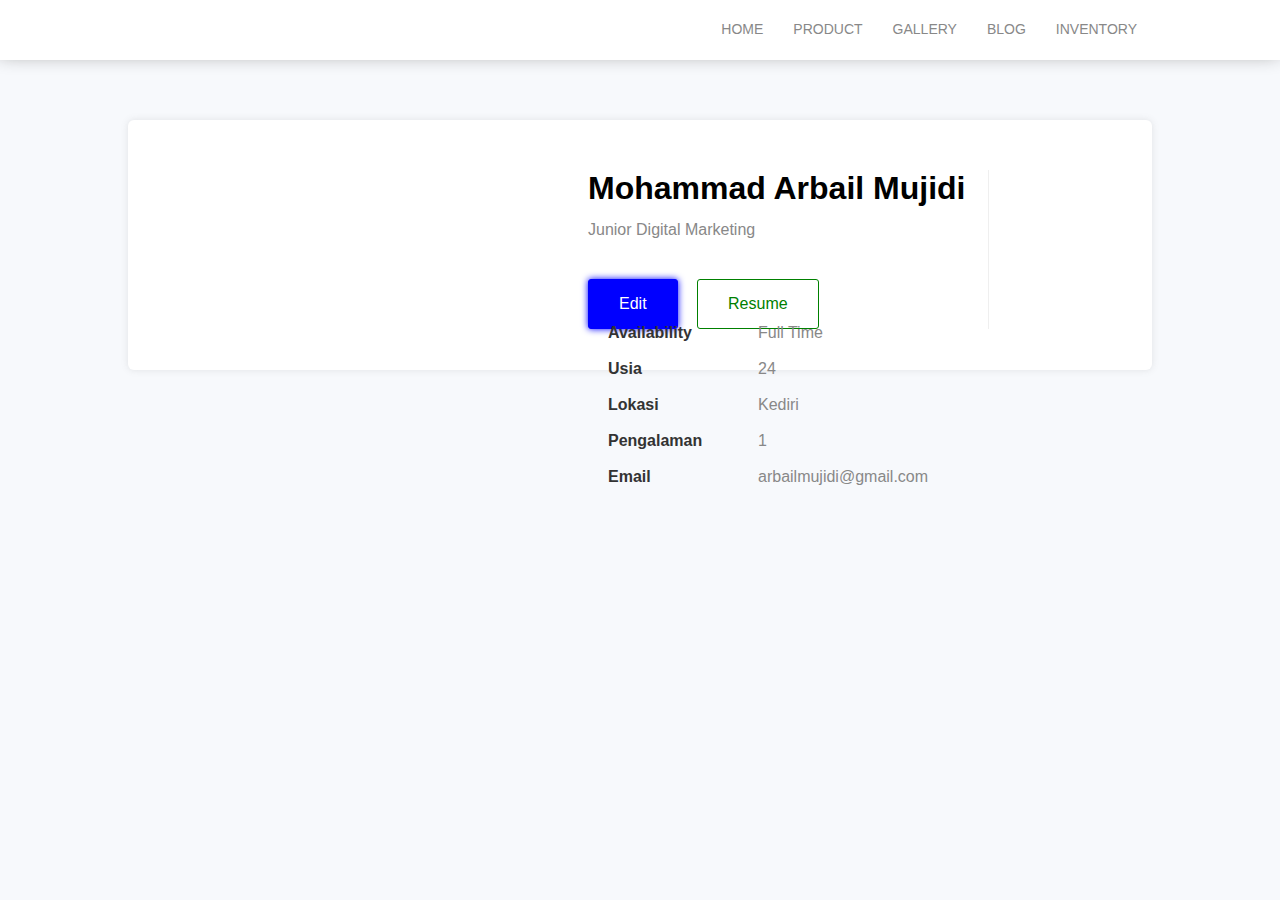
==== index.html @ 9f123c86 "update" ====
<!DOCTYPE html>
<html>
  <head>
    <title>Profil Saya</title>
    <meta name="viewport" content="width=device-width, initial-scale=1.0" />
    <link rel="stylesheet" href="asset/css/styleVALUEJS.css" />
  </head>
  <!-- 1Untuk mengisi perubahan pada form, maka akan bisa diterapkan pada form. 
           Mengubah Button Contact menjadi Button Edit
           hal 1 : memberikan identitas pada setiap Komponen pada script HTML Kita
           jadi setiap komponen kita berikan nama/id supaya lebih mudah untuk mengubah nanti. 
       -->
  <body>
    <nav>
      <div class="menu-mobile">
        <!-- 2tambahkan -->
        <a href="#" onclick="showMenu()">menu</a>
      </div>
      <ul id="menu">
        <li><a href="/">HOME</a></li>
        <li><a href="#">PRODUCT</a></li>
        <li><a href="#">GALLERY</a></li>
        <li><a href="#">BLOG</a></li>
        <li><a href="#">INVENTORY</a></li>
      </ul>
    </nav>

    <section id="box-profile">
      <div class="img-profile">
          <div class="photo">
            <img src="../Portofolio/asset/image/Download.jpg" alt="" />
        </div>
      </div>
      <div class="description">
        <!-- 2Pada bagian Nama tambahkan atribut ID. penting mudah diingat dan dipahami!! 
                kemudian pada roles kasih nama prole, lalu 
                pada button contact ubah nama menjadi EDIT lalu value pada ahref tambahkan inputform, 
                save - debug 
                pada saat klik edit akan mengarah ke form input.

                next

                kita kasih atribut onclick=editForm pada button edit 

                -->
        <h1 id="pName">Mohammad Arbail Mujidi</h1>
        <p id="pRole">Junior Digital Marketing</p>
        <a href="#input-form" class="button bg-blue" onclick="editForm()"
          >Edit</a
        >
        <a href="#" class="button border-green">Resume</a>
      </div>
      <!-- 3Pada komponent class information tambahkan juga 
                 A. id="pAvailable" pada text-gray
                 B. id="pAvailable" pada text-gray
                 C. id="pAvailable" pada text-gray
                 D. id="pAvailable" pada text-gray

                 Pada section Inputform kita tambahka juga masing2 input id 
                 A. input id=inpname
                 A. input id=inprole
                 A. input id=inpavailability
                 A. input id=inpage
                 A. input id=inplocation
                 A. input id=inpyears
                 A. input id=inpemail

                 pada tombol submit tambahkan onclik dengan function simpanform

                 save.

                -->
      <div class="information">
        <div class="data">
          <p class="field">Availability</p>
          <p id="pAvailable" class="text-gray">Full Time</p>
        </div>
        <div class="data">
          <p class="field">Usia</p>
          <p id="pAge" class="text-gray">24</p>
        </div>
        <div class="data">
          <p class="field">Lokasi</p>
          <p id="pLocation" class="text-gray">Kediri</p>
        </div>
        <div class="data">
          <p class="field">Pengalaman</p>
          <p id="pExperience" class="text-gray">1</p>
        </div>
        <div class="data">
          <p class="field">Email</p>
          <p id="pEmail" class="text-gray">arbailmujidi@gmail.com</p>
        </div>
      </div>
    </section>

    <section id="input-form">
      <form method="#" action="#">
        <div class="form">
          <label>Nama</label>
          <input
            id="inpName"
            type="text"
            name="nama"
            placeholder="masukkan nama anda"
          />
        </div>
        <div class="form">
          <label>Role</label>
          <input id="inpRole" type="text" name="role" />
        </div>
        <div class="form">
          <label>Availability</label>
          <input id="inpAvailability" type="text" name="Availability" />
        </div>
        <div class="form">
          <label>Usia</label>
          <input id="inpUsia" type="number" name="usia" />
        </div>
        <div class="form">
          <label>Lokasi</label>
          <input id="inpLokasi" type="text" name="lokasi" />
        </div>
        <div class="form">
          <label>Years Experience</label>
          <input id="inpYears" type="number" name="experience" />
        </div>
        <div class="form">
          <label>Email</label>
          <input id="inpEmail" type="email" name="email" />
        </div>
        <div class="form">
          <input
            onclick="simpanForm()"
            type="submit"
            name="submit"
            value="SUBMIT"
            class="bg-green"
          />
        </div>
      </form>
    </section>

    <!-- 4Pertama kita buat sebuah variabel formenu mengarah ke id inputform.
            kemudian formenu kita panggil , kita ubah dan style dan display menjadi none.
            lalu save - debug
            "Halaman Form Hilang" 138-139

            5Fungsiberikutnya seperti editform line144-157 dan simpanform line148-150
            EditForm
            buat logika pada code menggunakan if dg kondisi awal
            formMenu style displaynya none maka akan diubah jadi block, selain itu pada else
            maka tampilannya tetap none.
            simpan - debug

            6Selanjutnya pada line 164 - 172menampilkan nama masuk dalam form nama dsterusnya. 
            caranya buat sebuah variable name kita ambil value dengan id yang sudah didefinisikan tadi cth pName, kemudian ambil innerhtml nya lalu
            pada bagian input nama pada form dg nama id InpName. document.getelementby id
            lalu ubah value menjadi name yang berasal dari variable yang sudah dibuat diatas. 
            save - debug

            QUIZ = lakukan untuk file selanjutnya. 
            save-debug.
        -->

    <script>
      var formMenu = document.getElementById("input-form");
      formMenu.style.display = "none";

      function editForm() {
        if (formMenu.style.display === "none") {
          formMenu.style.display = "block";
        } else {
          formMenu.style.display = "none";
        }

        var name = document.getElementById("pName").innerHTML;
        var role = document.getElementById("pRole").innerHTML;
        var available = document.getElementById("pAvailable").innerHTML;
        var usia = document.getElementById("pAge").innerHTML;
        var lokasi = document.getElementById("pLocation").innerHTML;
        var experience = document.getElementById("pExperience").innerHTML;
        var email = document.getElementById("pEmail").innerHTML;

        document.getElementById("inpName").value = name;
        document.getElementById("inpRole").value = role;
        document.getElementById("inpAvailability").value = available;
        document.getElementById("inpUsia").value = usia;
        document.getElementById("inpLokasi").value = lokasi;
        document.getElementById("inpYears").value = experience;
        document.getElementById("inpEmail").value = email;
      }

      function simpanForm() {}

      function showMenu() {
        var menu = document.getElementById("menu");
        var box = document.getElementById("box-profile");

        if (menu.style.display === "block") {
          menu.style.display = "none";
          box.style.paddingTop = "0px";
        } else {
          menu.style.display = "block";
          box.style.paddingTop = "125px";
        }
      }
    </script>
  </body>
</html>
---- asset/css/styleVALUEJS.css ----
*, body {
  margin: 0;
  padding: 0;
}

body {
  background-color: #f7f9fc;
}

/* buat css button */
.menu-mobile {
  position: relative;
  float: right;
  display: none;
}

.menu-mobile a {
  color: #888;
  font-size: 14px;
  text-transform: uppercase;
  text-decoration: none;
  padding: 5px 10px 5px 10px;
  border: 1px solid #888;
}

/* color */
.bg-blue {
  background-color: blue;
  color: #ffffff;
  box-shadow: 0 0 7px 0px blue;
  border: 1px solid blue;
}

.bg-green {
  background-color: green;
  color: white;
  box-shadow: 0 0 7px 0px green;
  border: 1px solid green;
}

.border-green {
  color: green;
  border: 1px solid green;
}

/* component */
.text-black {
  color: black;
}

.text-gray {
  color: #888888;
}

.button {
  position: relative;
  padding: 15px 30px 15px 30px;
  text-decoration: none;
  display: inline-block;
  margin-right: 15px;
  border-radius: 3px;
}

/* navbar */

nav {
  position: relative;
  width: 100%;
  height: 60px;
  background-color: #ffffff;
  box-shadow: -1px -7px 20px 0px #888888;
}

nav ul {
  position: relative;
  top: 20px;
  margin: 0;
  float: right;
  right: 10%;
}

nav ul li {
  float: left;
  display: block;
  margin: 0px 15px 0px 15px;
}

nav ul li a {
  text-decoration: none;
  color: #888888;
  font-family: sans-serif;
  font-size: 14px;
}

nav ul li a:hover {
  color: orange;
}

/* section profile */

section#box-profile {
  position: relative;
  width: 80%;
  min-height: 250px;
  margin-left: 10%;
  margin-right: 10%;
  margin-top: 60px;
  border-radius: 6px;
  background-color: #ffffff;
  box-shadow: 0 0 7px 0px rgba(136, 136, 136, 0.2);
}

#box-profile .img-profile {
  position: relative;
  display: flex;
  width: 400px;
  height: 400px;
  border-radius: 30px;
  float: left;
  top: 10px;
  margin-left: 50px;
}

.img-profile .photo img {
  height: 50%;
  background-size: 50%;
  background-repeat: no-repeat;
  border-radius: 50%;
  margin: 20px;
}

.description {
  position: relative;
  width: 400px;
  display: inline-block;
  float: left;
  top: 50px;
  margin-left: 10px;
  font-family: "Helvetica", sans-serif;
  border-right: 1px solid #efefef;
}

.description h1 {
  font-size: 32px;
  margin-bottom: 14px;
}

.description p {
  color: #888888;
}

.description .button {
  margin-top: 40px;
}

.information {
  position: relative;
  display: inline-block;
  float: left;
  font-family: "Helvetica", sans-serif;
  top: 45px;
  margin-left: 30px;
}

.information .data {
  display: block;
  width: 100%;
  height: 36px;
}

.information p.field {
  font-weight: 600;
  width: 150px;
  color: #333;
}

.information .data p {
  float: left;
}

/* section form */

section#input-form {
  position: relative;
  max-width: 80%;
  margin-left: 10%;
  margin-right: 10%;
  margin-top: 60px;
  border-radius: 6px;
  background-color: white;
  box-shadow: 0 0 7px 0 rgba(136, 146, 146, 0.2);
  padding: 30px;
}

/* CTO */
#input-form .form {
  width: 100%;
  display: grid;
  margin-top: 15px;
  margin-bottom: 15px;
}

label {
  font-family: "Helvetica", sans-serif;
  font-size: 16px;
  color: black;
  font-weight: 600;
}

input {
  font-family: "Helvetica", "sans-serif";
  padding: 10px 20px 10px 20px;
  outline: none;
  border-radius: 3px;
  border: 1px solid #888888;
  margin-top: 5px;
  margin-bottom: 5px;
  font-size: 14px;
}

@media (min-width: 321px) and (max-width: 400px) {
  section#box-profile {
    width: 90%;
    height: 630px;
    margin-left: 5%;
    margin-right: 5%;
    margin-top: 30px;
  }
  .menu-mobile {
    top: 20px;
    right: 10%;
    display: inline-block;
  }
  nav ul {
    display: none;
    right: 0;
    width: 100%;
    text-align: center;
    top: 43px;
    z-index: 99;
    background: #fff;
  }
  nav ul li {
    float: unset;
    margin: 0;
    padding-top: 10px;
    padding-bottom: 10px;
  }
  .description {
    padding-left: 0px;
    width: 100%;
    text-align: center;
    margin-left: 0;
    border: none;
  }
  .description .button {
    margin-right: 10px;
    margin-left: 10px;
  }
  .img-profile .photo {
    left: 35px;
    position: relative;
  }
  .information {
    top: 75px;
    margin-left: 25px;
    font-size: 14px;
  }
}
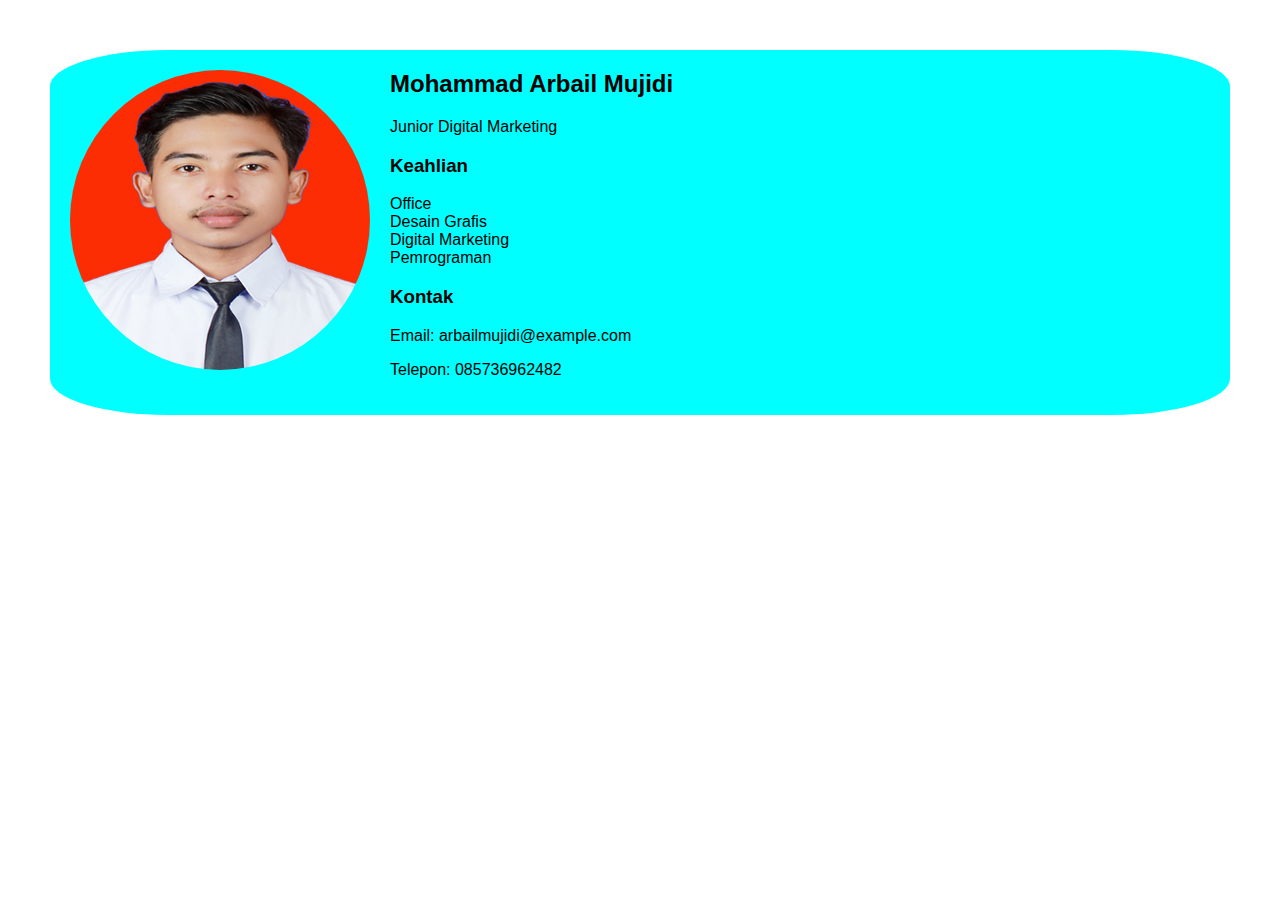
==== commit cc8f9c57: "update" ====
--- a/index.html
+++ b/index.html
@@ -1,210 +1,30 @@
 <!DOCTYPE html>
-<html>
-  <head>
-    <title>Profil Saya</title>
-    <meta name="viewport" content="width=device-width, initial-scale=1.0" />
-    <link rel="stylesheet" href="asset/css/styleVALUEJS.css" />
-  </head>
-  <!-- 1Untuk mengisi perubahan pada form, maka akan bisa diterapkan pada form. 
-           Mengubah Button Contact menjadi Button Edit
-           hal 1 : memberikan identitas pada setiap Komponen pada script HTML Kita
-           jadi setiap komponen kita berikan nama/id supaya lebih mudah untuk mengubah nanti. 
-       -->
-  <body>
-    <nav>
-      <div class="menu-mobile">
-        <!-- 2tambahkan -->
-        <a href="#" onclick="showMenu()">menu</a>
-      </div>
-      <ul id="menu">
-        <li><a href="/">HOME</a></li>
-        <li><a href="#">PRODUCT</a></li>
-        <li><a href="#">GALLERY</a></li>
-        <li><a href="#">BLOG</a></li>
-        <li><a href="#">INVENTORY</a></li>
-      </ul>
-    </nav>
-
-    <section id="box-profile">
-      <div class="img-profile">
-          <div class="photo">
-            <img src="../Portofolio/asset/image/Download.jpg" alt="" />
+<html lang="en">
+<head>
+    <meta charset="UTF-8">
+    <meta name="viewport" content="width=device-width, initial-scale=1.0">
+    <title>Profil Portofolio</title>
+    <link rel="stylesheet" href="./asset/css/styleVALUEJS.css">
+</head>
+<body>
+    <div class="container">
+        <div class="profile">
+            <img src="./asset/image/Download.jpg" alt="Foto Profil">
         </div>
-      </div>
-      <div class="description">
-        <!-- 2Pada bagian Nama tambahkan atribut ID. penting mudah diingat dan dipahami!! 
-                kemudian pada roles kasih nama prole, lalu 
-                pada button contact ubah nama menjadi EDIT lalu value pada ahref tambahkan inputform, 
-                save - debug 
-                pada saat klik edit akan mengarah ke form input.
-
-                next
-
-                kita kasih atribut onclick=editForm pada button edit 
-
-                -->
-        <h1 id="pName">Mohammad Arbail Mujidi</h1>
-        <p id="pRole">Junior Digital Marketing</p>
-        <a href="#input-form" class="button bg-blue" onclick="editForm()"
-          >Edit</a
-        >
-        <a href="#" class="button border-green">Resume</a>
-      </div>
-      <!-- 3Pada komponent class information tambahkan juga 
-                 A. id="pAvailable" pada text-gray
-                 B. id="pAvailable" pada text-gray
-                 C. id="pAvailable" pada text-gray
-                 D. id="pAvailable" pada text-gray
-
-                 Pada section Inputform kita tambahka juga masing2 input id 
-                 A. input id=inpname
-                 A. input id=inprole
-                 A. input id=inpavailability
-                 A. input id=inpage
-                 A. input id=inplocation
-                 A. input id=inpyears
-                 A. input id=inpemail
-
-                 pada tombol submit tambahkan onclik dengan function simpanform
-
-                 save.
-
-                -->
-      <div class="information">
-        <div class="data">
-          <p class="field">Availability</p>
-          <p id="pAvailable" class="text-gray">Full Time</p>
+        <div class="bio">
+            <h2>Mohammad Arbail Mujidi</h2>
+            <p>Junior Digital Marketing</p>
+            <h3>Keahlian</h3>
+            <ul>
+                <li>Office</li>
+                <li>Desain Grafis</li>
+                <li>Digital Marketing</li>
+                <li>Pemrograman</li>
+            </ul>
+            <h3>Kontak</h3>
+            <p>Email: arbailmujidi@example.com</p>
+            <p>Telepon: 085736962482</p>
         </div>
-        <div class="data">
-          <p class="field">Usia</p>
-          <p id="pAge" class="text-gray">24</p>
-        </div>
-        <div class="data">
-          <p class="field">Lokasi</p>
-          <p id="pLocation" class="text-gray">Kediri</p>
-        </div>
-        <div class="data">
-          <p class="field">Pengalaman</p>
-          <p id="pExperience" class="text-gray">1</p>
-        </div>
-        <div class="data">
-          <p class="field">Email</p>
-          <p id="pEmail" class="text-gray">arbailmujidi@gmail.com</p>
-        </div>
-      </div>
-    </section>
-
-    <section id="input-form">
-      <form method="#" action="#">
-        <div class="form">
-          <label>Nama</label>
-          <input
-            id="inpName"
-            type="text"
-            name="nama"
-            placeholder="masukkan nama anda"
-          />
-        </div>
-        <div class="form">
-          <label>Role</label>
-          <input id="inpRole" type="text" name="role" />
-        </div>
-        <div class="form">
-          <label>Availability</label>
-          <input id="inpAvailability" type="text" name="Availability" />
-        </div>
-        <div class="form">
-          <label>Usia</label>
-          <input id="inpUsia" type="number" name="usia" />
-        </div>
-        <div class="form">
-          <label>Lokasi</label>
-          <input id="inpLokasi" type="text" name="lokasi" />
-        </div>
-        <div class="form">
-          <label>Years Experience</label>
-          <input id="inpYears" type="number" name="experience" />
-        </div>
-        <div class="form">
-          <label>Email</label>
-          <input id="inpEmail" type="email" name="email" />
-        </div>
-        <div class="form">
-          <input
-            onclick="simpanForm()"
-            type="submit"
-            name="submit"
-            value="SUBMIT"
-            class="bg-green"
-          />
-        </div>
-      </form>
-    </section>
-
-    <!-- 4Pertama kita buat sebuah variabel formenu mengarah ke id inputform.
-            kemudian formenu kita panggil , kita ubah dan style dan display menjadi none.
-            lalu save - debug
-            "Halaman Form Hilang" 138-139
-
-            5Fungsiberikutnya seperti editform line144-157 dan simpanform line148-150
-            EditForm
-            buat logika pada code menggunakan if dg kondisi awal
-            formMenu style displaynya none maka akan diubah jadi block, selain itu pada else
-            maka tampilannya tetap none.
-            simpan - debug
-
-            6Selanjutnya pada line 164 - 172menampilkan nama masuk dalam form nama dsterusnya. 
-            caranya buat sebuah variable name kita ambil value dengan id yang sudah didefinisikan tadi cth pName, kemudian ambil innerhtml nya lalu
-            pada bagian input nama pada form dg nama id InpName. document.getelementby id
-            lalu ubah value menjadi name yang berasal dari variable yang sudah dibuat diatas. 
-            save - debug
-
-            QUIZ = lakukan untuk file selanjutnya. 
-            save-debug.
-        -->
-
-    <script>
-      var formMenu = document.getElementById("input-form");
-      formMenu.style.display = "none";
-
-      function editForm() {
-        if (formMenu.style.display === "none") {
-          formMenu.style.display = "block";
-        } else {
-          formMenu.style.display = "none";
-        }
-
-        var name = document.getElementById("pName").innerHTML;
-        var role = document.getElementById("pRole").innerHTML;
-        var available = document.getElementById("pAvailable").innerHTML;
-        var usia = document.getElementById("pAge").innerHTML;
-        var lokasi = document.getElementById("pLocation").innerHTML;
-        var experience = document.getElementById("pExperience").innerHTML;
-        var email = document.getElementById("pEmail").innerHTML;
-
-        document.getElementById("inpName").value = name;
-        document.getElementById("inpRole").value = role;
-        document.getElementById("inpAvailability").value = available;
-        document.getElementById("inpUsia").value = usia;
-        document.getElementById("inpLokasi").value = lokasi;
-        document.getElementById("inpYears").value = experience;
-        document.getElementById("inpEmail").value = email;
-      }
-
-      function simpanForm() {}
-
-      function showMenu() {
-        var menu = document.getElementById("menu");
-        var box = document.getElementById("box-profile");
-
-        if (menu.style.display === "block") {
-          menu.style.display = "none";
-          box.style.paddingTop = "0px";
-        } else {
-          menu.style.display = "block";
-          box.style.paddingTop = "125px";
-        }
-      }
-    </script>
-  </body>
-</html>
+    </div>
+</body>
+</html>--- a/asset/css/styleVALUEJS.css
+++ b/asset/css/styleVALUEJS.css
@@ -1,269 +1,41 @@
-*, body {
+body {
+  font-family: Arial, sans-serif;
   margin: 0;
   padding: 0;
 }
 
-body {
-  background-color: #f7f9fc;
+.container {
+  display: flex;
+  justify-content: center;
+  align-items: flex-start;
+  padding: 20px;
+  background-color: aqua;
+  margin: 50px;
+  border-radius: 10%;
+
+.profile {
+  flex: 0 0 auto;
+  margin-right: 20px;
 }
 
-/* buat css button */
-.menu-mobile {
-  position: relative;
-  float: right;
-  display: none;
+.profile img {
+  width: 300px;
+  height: 300px;
+  border-radius: 50%;
 }
 
-.menu-mobile a {
-  color: #888;
-  font-size: 14px;
-  text-transform: uppercase;
-  text-decoration: none;
-  padding: 5px 10px 5px 10px;
-  border: 1px solid #888;
+.bio {
+  flex: 1 1 auto;
 }
 
-/* color */
-.bg-blue {
-  background-color: blue;
-  color: #ffffff;
-  box-shadow: 0 0 7px 0px blue;
-  border: 1px solid blue;
+.bio h2 {
+  margin-top: 0;
 }
 
-.bg-green {
-  background-color: green;
-  color: white;
-  box-shadow: 0 0 7px 0px green;
-  border: 1px solid green;
+.bio ul {
+  padding: 0;
 }
 
-.border-green {
-  color: green;
-  border: 1px solid green;
-}
-
-/* component */
-.text-black {
-  color: black;
-}
-
-.text-gray {
-  color: #888888;
-}
-
-.button {
-  position: relative;
-  padding: 15px 30px 15px 30px;
-  text-decoration: none;
-  display: inline-block;
-  margin-right: 15px;
-  border-radius: 3px;
-}
-
-/* navbar */
-
-nav {
-  position: relative;
-  width: 100%;
-  height: 60px;
-  background-color: #ffffff;
-  box-shadow: -1px -7px 20px 0px #888888;
-}
-
-nav ul {
-  position: relative;
-  top: 20px;
-  margin: 0;
-  float: right;
-  right: 10%;
-}
-
-nav ul li {
-  float: left;
-  display: block;
-  margin: 0px 15px 0px 15px;
-}
-
-nav ul li a {
-  text-decoration: none;
-  color: #888888;
-  font-family: sans-serif;
-  font-size: 14px;
-}
-
-nav ul li a:hover {
-  color: orange;
-}
-
-/* section profile */
-
-section#box-profile {
-  position: relative;
-  width: 80%;
-  min-height: 250px;
-  margin-left: 10%;
-  margin-right: 10%;
-  margin-top: 60px;
-  border-radius: 6px;
-  background-color: #ffffff;
-  box-shadow: 0 0 7px 0px rgba(136, 136, 136, 0.2);
-}
-
-#box-profile .img-profile {
-  position: relative;
-  display: flex;
-  width: 400px;
-  height: 400px;
-  border-radius: 30px;
-  float: left;
-  top: 10px;
-  margin-left: 50px;
-}
-
-.img-profile .photo img {
-  height: 50%;
-  background-size: 50%;
-  background-repeat: no-repeat;
-  border-radius: 50%;
-  margin: 20px;
-}
-
-.description {
-  position: relative;
-  width: 400px;
-  display: inline-block;
-  float: left;
-  top: 50px;
-  margin-left: 10px;
-  font-family: "Helvetica", sans-serif;
-  border-right: 1px solid #efefef;
-}
-
-.description h1 {
-  font-size: 32px;
-  margin-bottom: 14px;
-}
-
-.description p {
-  color: #888888;
-}
-
-.description .button {
-  margin-top: 40px;
-}
-
-.information {
-  position: relative;
-  display: inline-block;
-  float: left;
-  font-family: "Helvetica", sans-serif;
-  top: 45px;
-  margin-left: 30px;
-}
-
-.information .data {
-  display: block;
-  width: 100%;
-  height: 36px;
-}
-
-.information p.field {
-  font-weight: 600;
-  width: 150px;
-  color: #333;
-}
-
-.information .data p {
-  float: left;
-}
-
-/* section form */
-
-section#input-form {
-  position: relative;
-  max-width: 80%;
-  margin-left: 10%;
-  margin-right: 10%;
-  margin-top: 60px;
-  border-radius: 6px;
-  background-color: white;
-  box-shadow: 0 0 7px 0 rgba(136, 146, 146, 0.2);
-  padding: 30px;
-}
-
-/* CTO */
-#input-form .form {
-  width: 100%;
-  display: grid;
-  margin-top: 15px;
-  margin-bottom: 15px;
-}
-
-label {
-  font-family: "Helvetica", sans-serif;
-  font-size: 16px;
-  color: black;
-  font-weight: 600;
-}
-
-input {
-  font-family: "Helvetica", "sans-serif";
-  padding: 10px 20px 10px 20px;
-  outline: none;
-  border-radius: 3px;
-  border: 1px solid #888888;
-  margin-top: 5px;
-  margin-bottom: 5px;
-  font-size: 14px;
-}
-
-@media (min-width: 321px) and (max-width: 400px) {
-  section#box-profile {
-    width: 90%;
-    height: 630px;
-    margin-left: 5%;
-    margin-right: 5%;
-    margin-top: 30px;
-  }
-  .menu-mobile {
-    top: 20px;
-    right: 10%;
-    display: inline-block;
-  }
-  nav ul {
-    display: none;
-    right: 0;
-    width: 100%;
-    text-align: center;
-    top: 43px;
-    z-index: 99;
-    background: #fff;
-  }
-  nav ul li {
-    float: unset;
-    margin: 0;
-    padding-top: 10px;
-    padding-bottom: 10px;
-  }
-  .description {
-    padding-left: 0px;
-    width: 100%;
-    text-align: center;
-    margin-left: 0;
-    border: none;
-  }
-  .description .button {
-    margin-right: 10px;
-    margin-left: 10px;
-  }
-  .img-profile .photo {
-    left: 35px;
-    position: relative;
-  }
-  .information {
-    top: 75px;
-    margin-left: 25px;
-    font-size: 14px;
-  }
-}
+.bio ul li {
+  list-style-type: none;
+}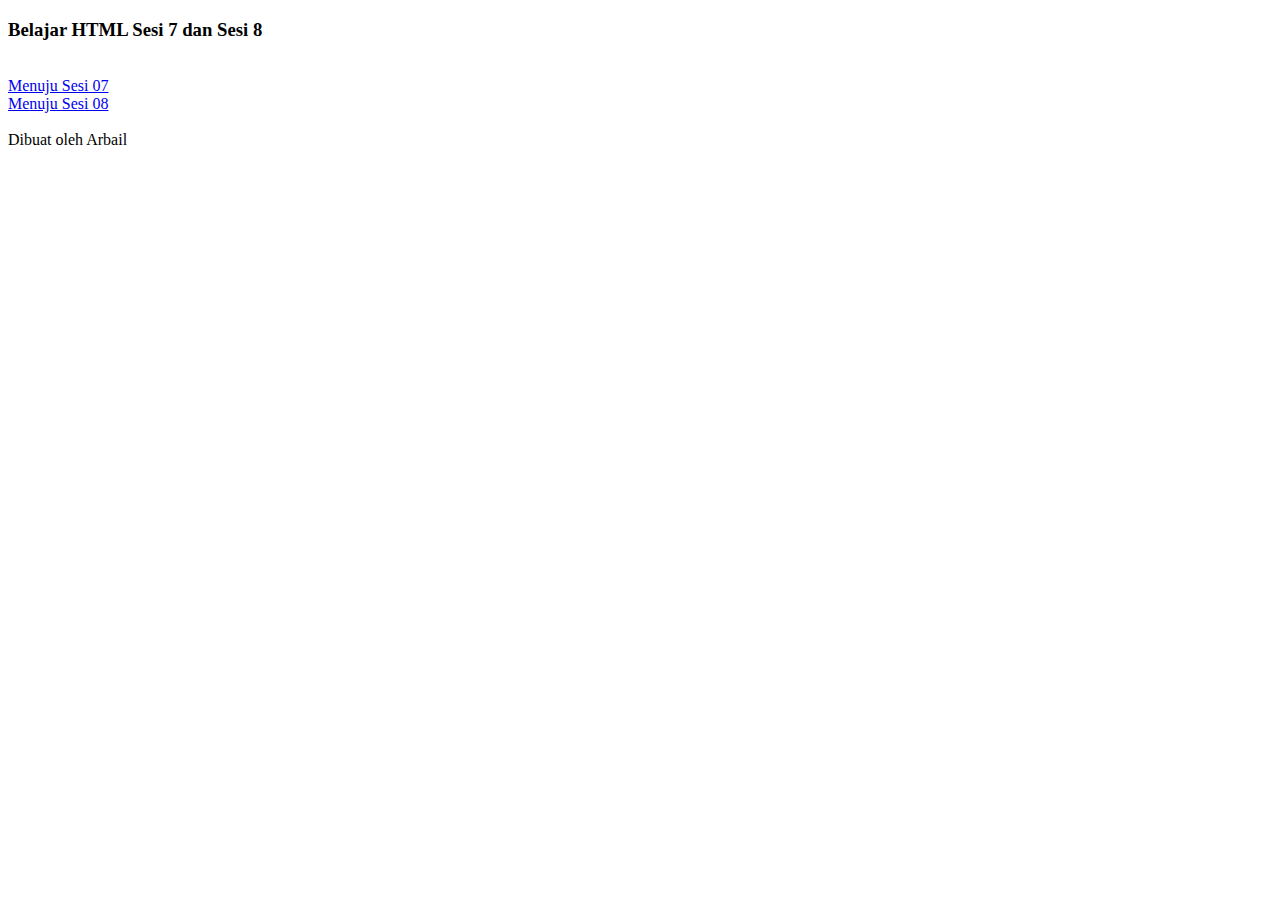
==== commit 5941f35d: "update" ====
--- a/index.html
+++ b/index.html
@@ -1,30 +1,21 @@
 <!DOCTYPE html>
 <html lang="en">
-<head>
-    <meta charset="UTF-8">
-    <meta name="viewport" content="width=device-width, initial-scale=1.0">
-    <title>Profil Portofolio</title>
-    <link rel="stylesheet" href="./asset/css/styleVALUEJS.css">
-</head>
-<body>
-    <div class="container">
-        <div class="profile">
-            <img src="./asset/image/Download.jpg" alt="Foto Profil">
-        </div>
-        <div class="bio">
-            <h2>Mohammad Arbail Mujidi</h2>
-            <p>Junior Digital Marketing</p>
-            <h3>Keahlian</h3>
-            <ul>
-                <li>Office</li>
-                <li>Desain Grafis</li>
-                <li>Digital Marketing</li>
-                <li>Pemrograman</li>
-            </ul>
-            <h3>Kontak</h3>
-            <p>Email: arbailmujidi@example.com</p>
-            <p>Telepon: 085736962482</p>
-        </div>
-    </div>
-</body>
-</html>+  <head>
+    <meta charset="UTF-8" />
+    <meta name="viewport" content="width=device-width, initial-scale=1.0" />
+    <title>Belajar HTML</title>
+  </head>
+  <body>
+    <h3>Belajar HTML Sesi 7 dan Sesi 8</h3>
+
+    <!-- boleh langsung portofolio / sesi 7 > link -->
+    <br />
+    <a href="Sesi_7/index.html">Menuju Sesi 07</a>
+    <br />
+    <a href="Sesi_8/index.html">Menuju Sesi 08</a>
+
+    <br />
+    <br />
+    <span>Dibuat oleh Arbail</span>
+  </body>
+</html>
